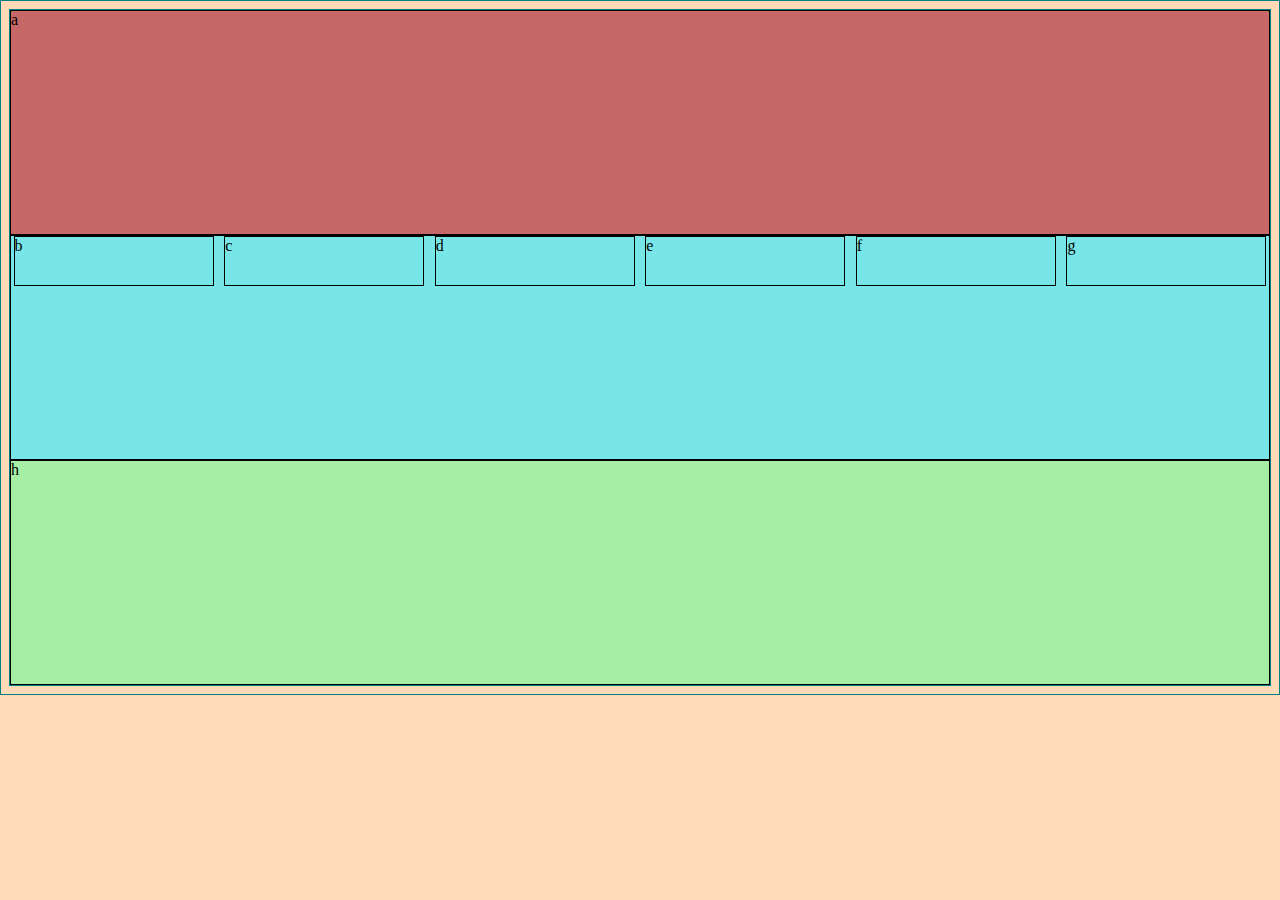
==== medial-queries3/index.html @ 3855d75e "submission" ====
<!DOCTYPE html>
<html lang="en" dir="ltr">
  <head>
    <meta charset="utf-8">
    <title>Media Queries 3</title>
    <link rel="stylesheet" href="main.css">
  </head>
   <body>
    <div class="container">
      <div class="a">a</div>
    </div>
  <!---------Triplets------------>
      <div class="container-one">
        <div class="b">b</div>
        <div class="c">c</div>
        <div class="d">d</div>
        <div class="e">e</div>
        <div class="f">f</div>
        <div class="g">g</div>
      </div>
  <!---------H------------>
        <div class="h">h</div>
  </body>
</html>
---- medial-queries3/main.css ----
body {
  background: peachpuff;
}

* {
  border: 1px solid teal;
  box-sizing: border-box;
}

.container-one{
  display: flex;
  flex-direction: row;
  flex-wrap: wrap;
  gap: .5rem;
  border:1px solid black;
  height: 25vh;
  background-color: rgb(120, 230, 230);
  justify-content: space-evenly;

  

}
.container-one > div{
  border: 1px solid black;
  height: 50px;
  width: 200px;
  
}

.container{
  border: 1px black;
  

}
.a{
  border:1px solid black;
  height: 25vh;
  background-color: rgb(199, 104, 104);

}


.h{
  border:1px solid black;
  height: 25vh;
  background-color: rgb(166, 238, 166);
  flex-grow: 4; 
  
}

@media (min-width: 600px) {
  .wrapper {
    flex-direction: row;
  }
  aside {
    width: 80%;
    flex: 4;
    align-items: center;
    margin-right: 1em;
  }
  aside > div {
    height: 10em;
  }

  main {
    flex: 2;
  }
}
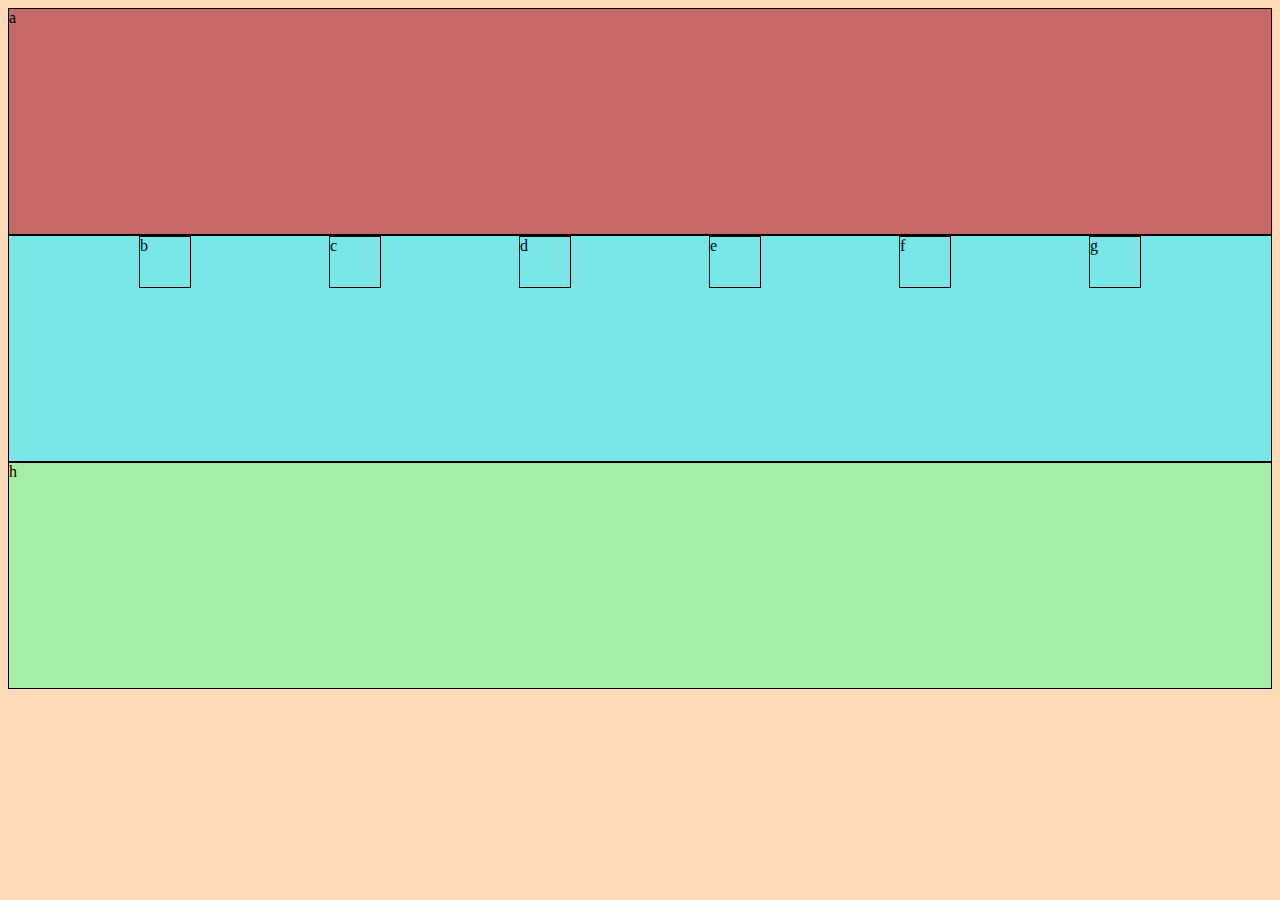
==== commit 48759293: "update" ====
--- a/medial-queries3/index.html
+++ b/medial-queries3/index.html
@@ -1,16 +1,21 @@
 <!DOCTYPE html>
 <html lang="en" dir="ltr">
-  <head>
-    <meta charset="utf-8">
-    <title>Media Queries 3</title>
-    <link rel="stylesheet" href="main.css">
-  </head>
-   <body>
-    <div class="container">
+<head>
+  <meta charset="utf-8">
+  <title>Media Queries 3</title>
+  <link rel="stylesheet" href="main.css">
+</head>
+  
+  <body>
+<!--------------------------wrapper ----------------------------->
+    <div class="wrapper">
+<!----------------A------------------>
       <div class="a">a</div>
-    </div>
-  <!---------Triplets------------>
-      <div class="container-one">
+<!----------------A------------------>   
+
+<!----------------Triplets Container------------------> 
+<div class="triplets-container">
+        
         <div class="b">b</div>
         <div class="c">c</div>
         <div class="d">d</div>
@@ -18,7 +23,10 @@
         <div class="f">f</div>
         <div class="g">g</div>
       </div>
-  <!---------H------------>
+<!----------------Triplets Container------------------> 
+  <!---------------------H----------------->
         <div class="h">h</div>
+    </div>
+ <!---------------wrapper end-------------->   
   </body>
 </html>
--- a/medial-queries3/main.css
+++ b/medial-queries3/main.css
@@ -2,49 +2,42 @@
   background: peachpuff;
 }
 
-* {
-  border: 1px solid teal;
-  box-sizing: border-box;
+.wrapper{
+  border: 1px black;
 }
 
-.container-one{
-  display: flex;
-  flex-direction: row;
-  flex-wrap: wrap;
-  gap: .5rem;
+.a{
+  background-color: rgb(199, 104, 104);
   border:1px solid black;
   height: 25vh;
+  
+}
+
+.triplets-container{
   background-color: rgb(120, 230, 230);
+  border:1px solid black;
+  display: flex;
+  flex-wrap: wrap;
+  flex-direction: row;
   justify-content: space-evenly;
-
+  gap: .5rem;
+  height: 25vh;
   
 
 }
-.container-one > div{
+
+.triplets-container > div{
   border: 1px solid black;
   height: 50px;
-  width: 200px;
-  
+  width: 50px;
 }
 
-.container{
-  border: 1px black;
-  
-
-}
-.a{
+.h{
+  background-color: rgb(166, 238, 166);
   border:1px solid black;
   height: 25vh;
-  background-color: rgb(199, 104, 104);
+  flex-grow: 4; 
 
-}
-
-
-.h{
-  border:1px solid black;
-  height: 25vh;
-  background-color: rgb(166, 238, 166);
-  flex-grow: 4; 
   
 }
 
@@ -65,4 +58,4 @@
   main {
     flex: 2;
   }
-}
+}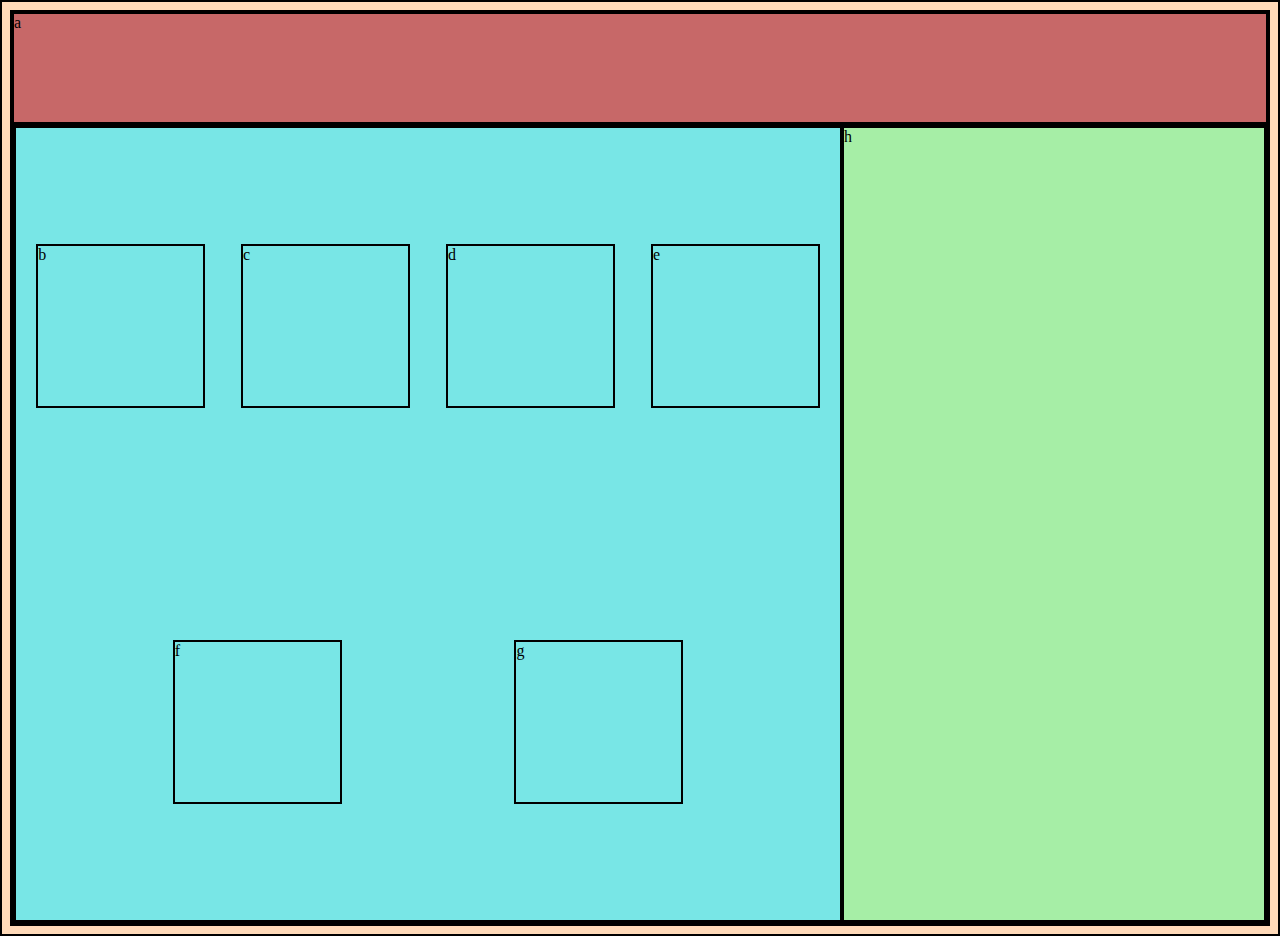
==== commit db7ec6b1: "submission" ====
--- a/medial-queries3/index.html
+++ b/medial-queries3/index.html
@@ -8,25 +8,26 @@
   
   <body>
 <!--------------------------wrapper ----------------------------->
-    <div class="wrapper">
+<div class="wrapper">
 <!----------------A------------------>
-      <div class="a">a</div>
+      <header class="a">a</header>
 <!----------------A------------------>   
 
 <!----------------Triplets Container------------------> 
-<div class="triplets-container">
-        
-        <div class="b">b</div>
-        <div class="c">c</div>
-        <div class="d">d</div>
-        <div class="e">e</div>
-        <div class="f">f</div>
-        <div class="g">g</div>
+       <div class="triplets-container">
+            <aside class = "cards">
+                  <div class="b">b</div>
+                  <div class="c">c</div>
+                  <div class="d">d</div>
+                  <div class="e">e</div>
+                  <div class="f">f</div>
+                  <div class="g">g</div>
+            </aside>
+<!----------------Triplets Container------------------> 
+  <!----------------------H----------------->
+        <footer class="h">h</footer>
       </div>
-<!----------------Triplets Container------------------> 
-  <!---------------------H----------------->
-        <div class="h">h</div>
-    </div>
+</div>
  <!---------------wrapper end-------------->   
   </body>
 </html>
--- a/medial-queries3/main.css
+++ b/medial-queries3/main.css
@@ -1,48 +1,69 @@
+/* use vh and vw instead of px, works like a % but better */
+
+
 body {
   background: peachpuff;
 }
 
+*{
+  border: 2px solid black;
+}
+
 .wrapper{
   border: 1px black;
+  display: flex;  /* used for multiple content boxes */
+  min-height: 100vh;
+  flex-wrap: wrap;
+  justify-content: stretch;
+}
+
+header{
+  width: 100%;
+  height: 15vh;
+}
+
+footer {
+  flex-grow: 4;
 }
 
 .a{
   background-color: rgb(199, 104, 104);
-  border:1px solid black;
-  height: 25vh;
+  width: 100%;
   
 }
 
 .triplets-container{
   background-color: rgb(120, 230, 230);
-  border:1px solid black;
   display: flex;
-  flex-wrap: wrap;
-  flex-direction: row;
-  justify-content: space-evenly;
-  gap: .5rem;
-  height: 25vh;
-  
-
+  flex-direction: column;
+  min-height: 85vh;
+  width: 100%;
 }
 
-.triplets-container > div{
-  border: 1px solid black;
-  height: 50px;
-  width: 50px;
+.cards{
+  display: flex;
+  flex-grow: 2;
+  flex-wrap:wrap;
+  justify-content: space-evenly;
+  width: 100%
 }
 
 .h{
   background-color: rgb(166, 238, 166);
-  border:1px solid black;
-  height: 25vh;
-  flex-grow: 4; 
+  flex-grow: 1; 
 
-  
+
 }
 
+.cards div{
+  height: 80;
+  margin: 1em;
+  width: 20%; 
+}
+
+
 @media (min-width: 600px) {
-  .wrapper {
+  .triplets-container {
     flex-direction: row;
   }
   aside {
@@ -54,8 +75,16 @@
   aside > div {
     height: 10em;
   }
-
-  main {
-    flex: 2;
+  .cards {
+    width: 100%
+    flex: 4;
+    align-items: center;
+    margin: 0em;
+  }
+  footer{
+    min-height: 88vh;
+  }
+  header {
+    max-height: 12vh;
   }
 }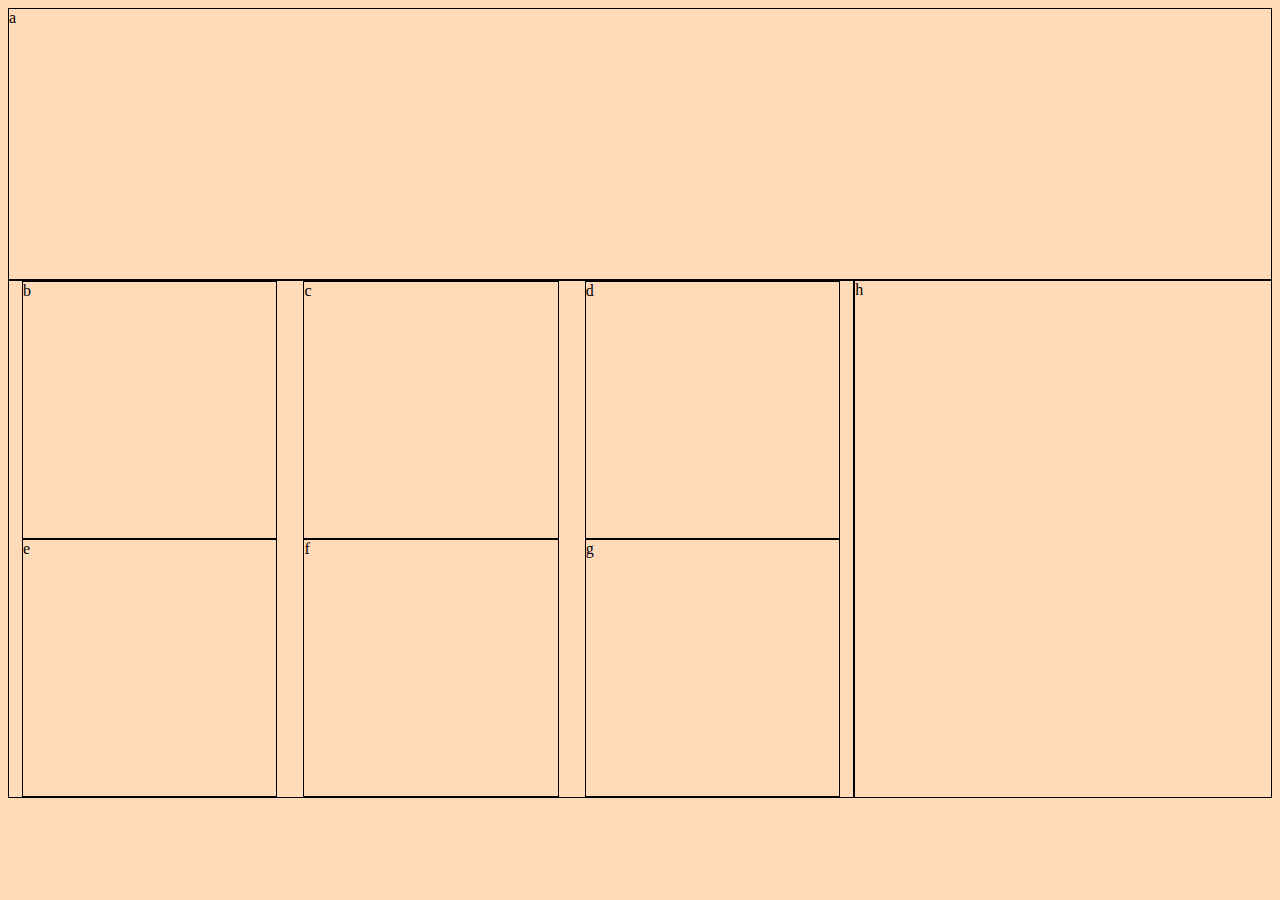
==== commit e68d2d8b: "Tutoring" ====
--- a/medial-queries3/index.html
+++ b/medial-queries3/index.html
@@ -1,33 +1,26 @@
 <!DOCTYPE html>
 <html lang="en" dir="ltr">
-<head>
-  <meta charset="utf-8">
-  <title>Media Queries 3</title>
-  <link rel="stylesheet" href="main.css">
-</head>
-  
+  <head>
+    <meta charset="utf-8">
+    <title>Media Queries 3</title>
+    <link rel="stylesheet" href="main.css">
+  </head>
   <body>
-<!--------------------------wrapper ----------------------------->
-<div class="wrapper">
-<!----------------A------------------>
-      <header class="a">a</header>
-<!----------------A------------------>   
-
-<!----------------Triplets Container------------------> 
-       <div class="triplets-container">
-            <aside class = "cards">
-                  <div class="b">b</div>
-                  <div class="c">c</div>
-                  <div class="d">d</div>
-                  <div class="e">e</div>
-                  <div class="f">f</div>
-                  <div class="g">g</div>
-            </aside>
-<!----------------Triplets Container------------------> 
-  <!----------------------H----------------->
-        <footer class="h">h</footer>
-      </div>
-</div>
- <!---------------wrapper end-------------->   
+    <div class="container">
+      <div class="a">a</div>
+      <!--cards-->
+ <div class="container-three">   
+  <div class="cards">
+      <div class="card">b</div>
+      <div class="card">c</div>
+      <div class="card">d</div>
+      <div class="card">e</div>
+      <div class="card">f</div>
+      <div class="card">g</div>
+  </div>
+      <!--cards-->
+      <div class="h">h</div>
+  </div>
+    </div>
   </body>
 </html>
--- a/medial-queries3/main.css
+++ b/medial-queries3/main.css
@@ -1,90 +1,49 @@
-/* use vh and vw instead of px, works like a % but better */
-
-
 body {
   background: peachpuff;
 }
-
-*{
-  border: 2px solid black;
+.cards {
+  /* height: 60px; */
+  width: 60px;
+  border: 1px solid black;
+  width: 67vw;
+  display: flex;
+  flex-direction: row;
+  flex-wrap:wrap;
+  justify-content: space-around;
+}
+.card{
+  height: 20vw;
+  width: 30%;
+  border: 1px solid black;
+}
+.a{
+  max-width: auto;
+  border: 1px solid black;
+  height: 30vh;
+  
+}
+.h{
+  max-width: auto;
+  border: 1px solid black;
+  width: 33vw; 
 }
 
-.wrapper{
-  border: 1px black;
-  display: flex;  /* used for multiple content boxes */
-  min-height: 100vh;
-  flex-wrap: wrap;
-  justify-content: stretch;
+.container-three {
+  display: flex;
+  flex-direction: row;
+  justify-content: space-around;
+  /* flex-direction: column; */
 }
 
-header{
-  width: 100%;
-  height: 15vh;
-}
-
-footer {
-  flex-grow: 4;
-}
-
-.a{
-  background-color: rgb(199, 104, 104);
-  width: 100%;
+@media screen and (max-width: 600px) {
+  .container-three {
+    flex-direction: column;
+  }
+  .h{
   
-}
-
-.triplets-container{
-  background-color: rgb(120, 230, 230);
-  display: flex;
-  flex-direction: column;
-  min-height: 85vh;
-  width: 100%;
-}
-
-.cards{
-  display: flex;
-  flex-grow: 2;
-  flex-wrap:wrap;
-  justify-content: space-evenly;
-  width: 100%
-}
-
-.h{
-  background-color: rgb(166, 238, 166);
-  flex-grow: 1; 
-
-
-}
-
-.cards div{
-  height: 80;
-  margin: 1em;
-  width: 20%; 
-}
-
-
-@media (min-width: 600px) {
-  .triplets-container {
-    flex-direction: row;
-  }
-  aside {
-    width: 80%;
-    flex: 4;
-    align-items: center;
-    margin-right: 1em;
-  }
-  aside > div {
-    height: 10em;
+    width: 100%; 
   }
   .cards {
-    width: 100%
-    flex: 4;
-    align-items: center;
-    margin: 0em;
+    width: 100%;
   }
-  footer{
-    min-height: 88vh;
-  }
-  header {
-    max-height: 12vh;
-  }
-}+}
